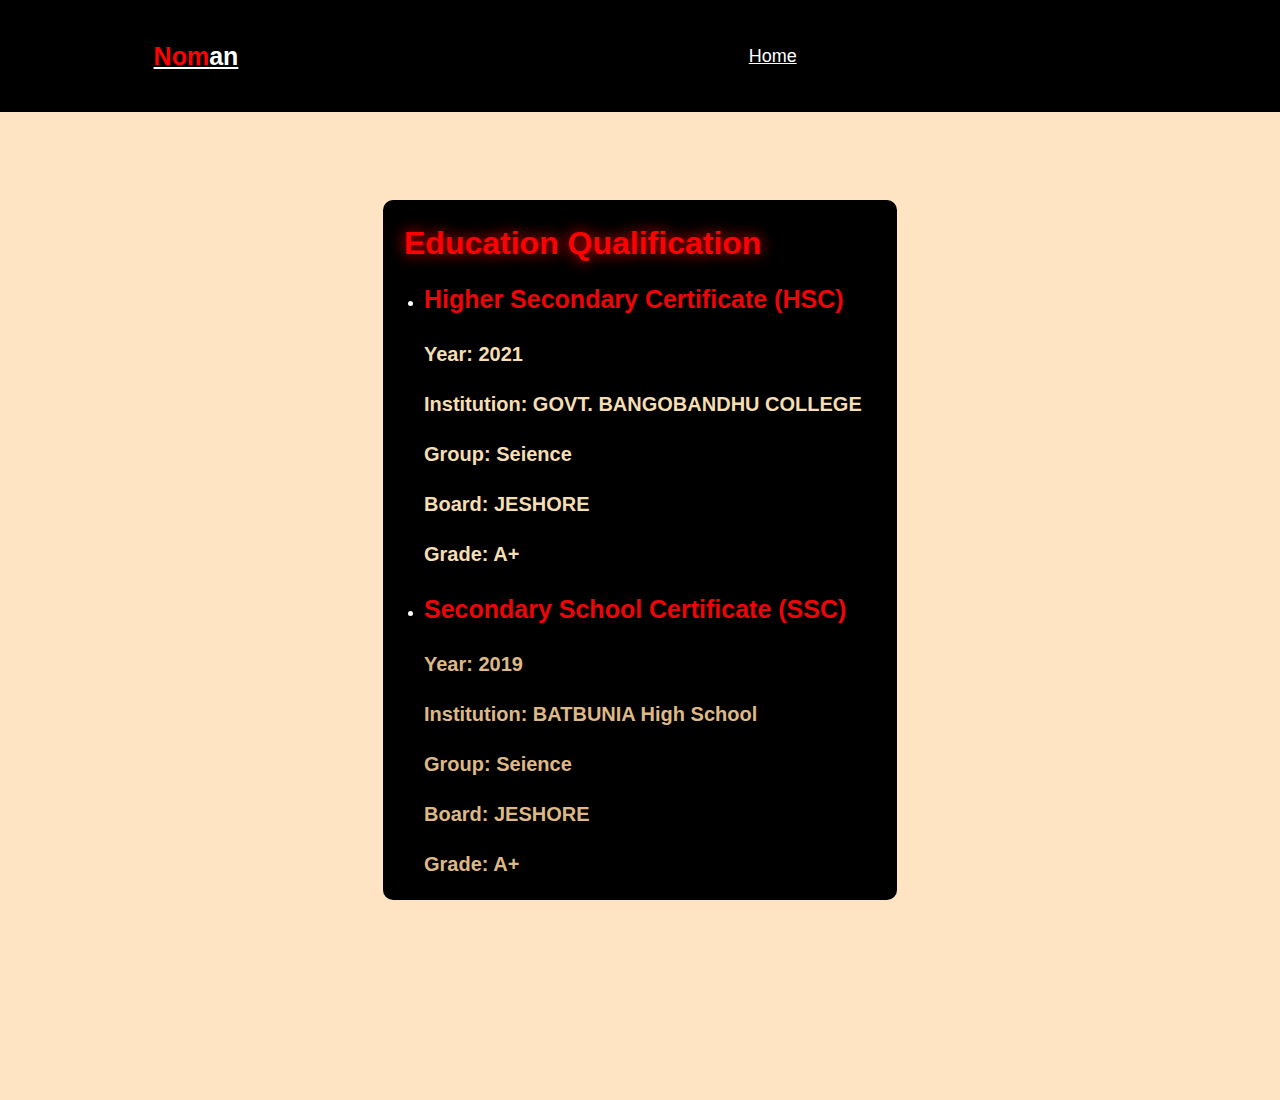
==== education.html @ ab20e284 "Add files via upload" ====
<!DOCTYPE html>
<html lang="en">
<head>
    <meta charset="UTF-8">
    <meta name="viewport" content="width=device-width, initial-scale=1.0">
    <title>Education</title>
    <link rel="stylesheet" href="education.css">
</head>
<body>
    <!-- ----------- Header ------- -->
    <header class="header">
        <a href="#" class="logo"><span>Nom</span>an</a>

        <nav class="navbar">
            <a href="index.html" class="active">Home</a>
        </nav>
        <a href="#" class="contact">Contact</a>
    </header>

    <!-- ------------ Education Section ------------ -->
     <section class="education">
        <h2 class="h2">Education Qualification</h2>
        <ul>
            <li class="hsc">
                <h3>Higher Secondary Certificate (HSC)</h3>
                <p>Year: 2021</p>
                <p>Institution: GOVT. BANGOBANDHU COLLEGE</p>
                <p>Group: Seience</p>
                <p>Board: JESHORE</p>
                <p>Grade: A+</p>
            </li>
            <li class="ssc">
                <h3>Secondary School Certificate (SSC)</h3>
                <p>Year: 2019</p>
                <p>Institution: BATBUNIA High School</p>
                <p>Group: Seience</p>
                <p>Board: JESHORE</p>
                <p>Grade: A+</p>
            </li>
        </ul>

     </section>
</body>
</html>
---- education.css ----
body{
    padding: 0;
    margin: 0;
    box-sizing: border-box;
    font-family: Arial, Helvetica, sans-serif;
    text-decoration: none;
    list-style: none;
    background-color: bisque;
}

/* ----------- Header ---------- */
.header{
    position: fixed;
    top: 0;
    left: 0;
    width: 100%;
    padding: 35px 12%;
    background-color: black;
    display: flex;
    justify-content: space-between;
    align-items: center;
    z-index: 1;
}
.logo{
    font-size: 25px;
    color: #fff;
    font-weight: 600;
    transition: 0.3s ease;
}
.logo:hover{
    color: #ff0004;
    text-shadow: 0 0 25px #ff0004, 0 0 50px #ff0004;
    transform: scale(1.1);
}
span{
    color: #ff0004;
}
.navbar a{
    font-size: 18px;
    color: white;
    font-weight: 500;
    margin: 0 20px;
    border-bottom: 3px solid transparent;
    transition: 0.3s ease;
}
.navbar a:hover, .navbar a:active{
    color: #ff0004;
    border-bottom: 3px solid #ff0004;
}
.contact{
    padding: 10px 28px;
    background-color: #fff;
    border: 2px solid transparent;
    border-radius: 8px;
    font-size: 16px;
    letter-spacing: 1px;
    font-weight: 600;
    transition: 0.3s ease;
}
.contact:hover{
    background-color: #ff0004;
    box-shadow: 0 0 25px #ff0004;
    color: #fff;
}

/* ------ Education Section ----- */
.education{
    width: 40%;
    height: auto;
    background-color: black;
    color: white;
    margin: 200px auto;
    border: 1px solid transparent;
    border-radius: 10px;
    line-height: 30px;
}
.h2{
    font-size: 32px;
    font-weight: 700;
    color: #ff0004;
    text-shadow: 0 0 15px #ff0004;
    margin-left: 20px;
}
.hsc h3{
    color: #ed0509;
    font-size: 25px;
    font-weight: 700;
}
.hsc p{
    font-size: 20px;
    font-weight: 700;
    color: wheat;
}
.ssc h3{
    color: #ed0509;
    font-size: 25px;
    font-weight: 700;
}
.ssc p{
    font-size: 20px;
    font-weight: 700;
    color: burlywood;
}

@media (max-width : 900px) {
    .home, .about, .contact-form, .footer{
        flex-direction: column;
        text-align: center;
    }
    .home{
        padding-bottom: 30px;
    }
}
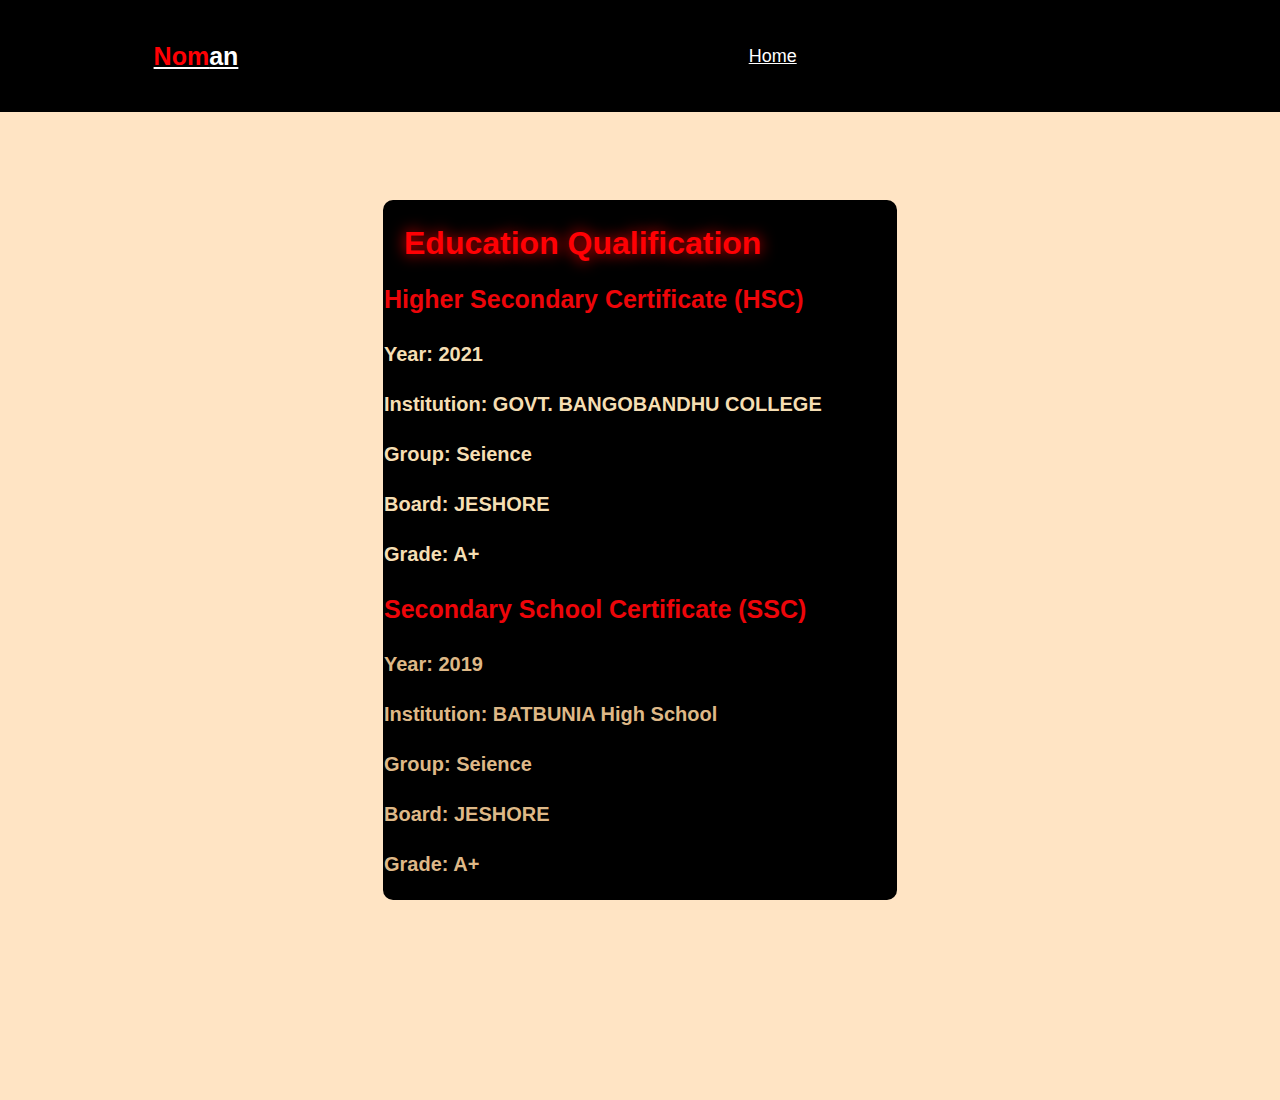
==== commit ac214286: "Update education.html" ====
--- a/education.html
+++ b/education.html
@@ -20,25 +20,23 @@
     <!-- ------------ Education Section ------------ -->
      <section class="education">
         <h2 class="h2">Education Qualification</h2>
-        <ul>
-            <li class="hsc">
+            <div class="hsc">
                 <h3>Higher Secondary Certificate (HSC)</h3>
                 <p>Year: 2021</p>
                 <p>Institution: GOVT. BANGOBANDHU COLLEGE</p>
                 <p>Group: Seience</p>
                 <p>Board: JESHORE</p>
                 <p>Grade: A+</p>
-            </li>
-            <li class="ssc">
+            </div>
+            <div class="ssc">
                 <h3>Secondary School Certificate (SSC)</h3>
                 <p>Year: 2019</p>
                 <p>Institution: BATBUNIA High School</p>
                 <p>Group: Seience</p>
                 <p>Board: JESHORE</p>
                 <p>Grade: A+</p>
-            </li>
-        </ul>
+            </div>
 
      </section>
 </body>
-</html>+</html>
